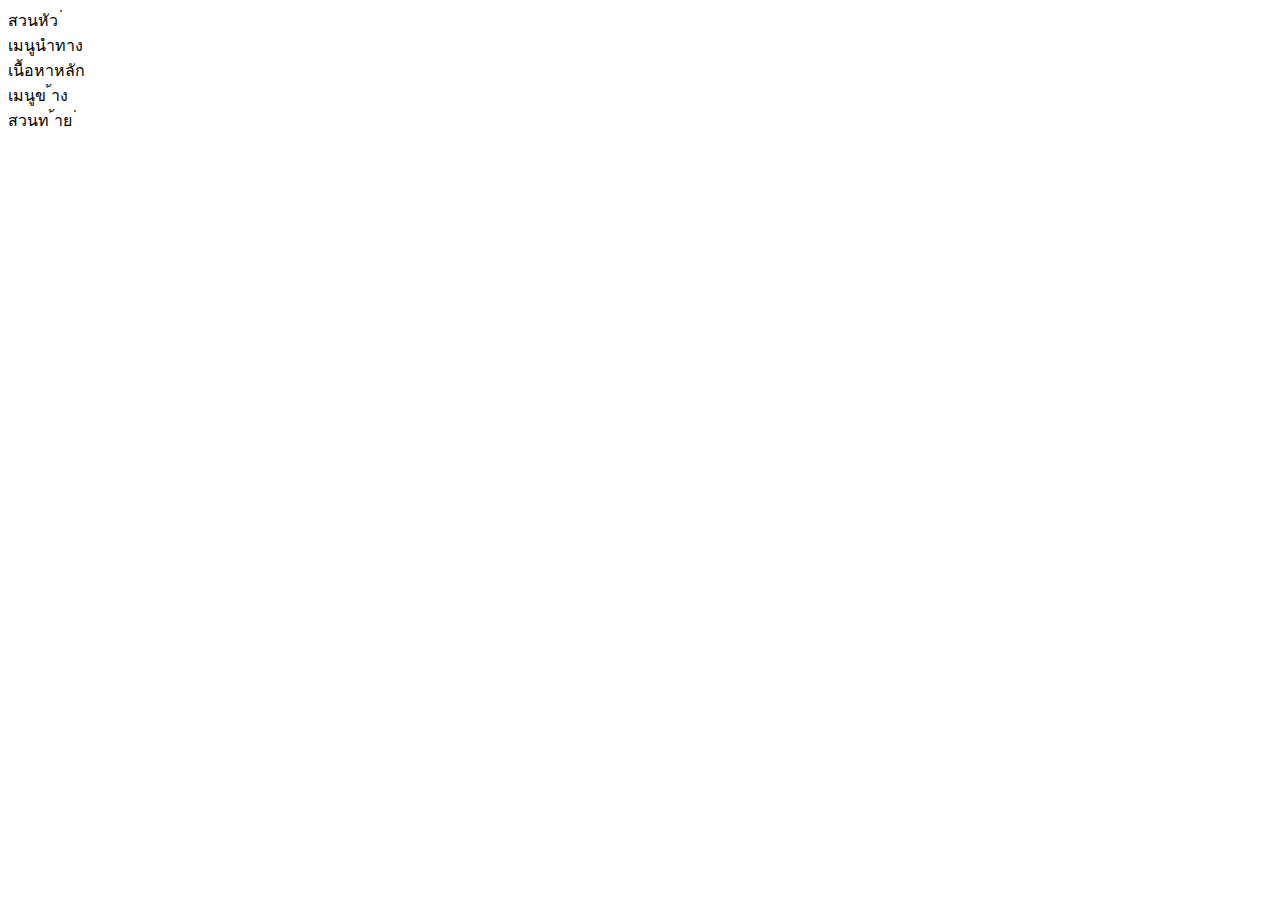
==== index.html @ 33bce326 "เพิ่มโครงสร้าง HTML พื้นฐาน" ====
<!-- index.html -->
<!DOCTYPE html>
<html lang="th">
<head>
 <meta charset="UTF-8">
 <meta name="viewport" content="width=device-width, initial-scale=1.0">
 <title>Grid Layout Lab</title>
 <link rel="stylesheet" href="styles.css">
</head>
<body>
 <div class="grid-container">
 <header class="header">สวนหัว ่ </header>
 <nav class="nav">เมนูนําทาง</nav>
 <main class="main">เนื้อหาหลัก</main>
 <aside class="sidebar">เมนูข ้าง</aside>
 <footer class="footer">สวนท ้าย ่ </footer>
 </div>
</body>
</html>
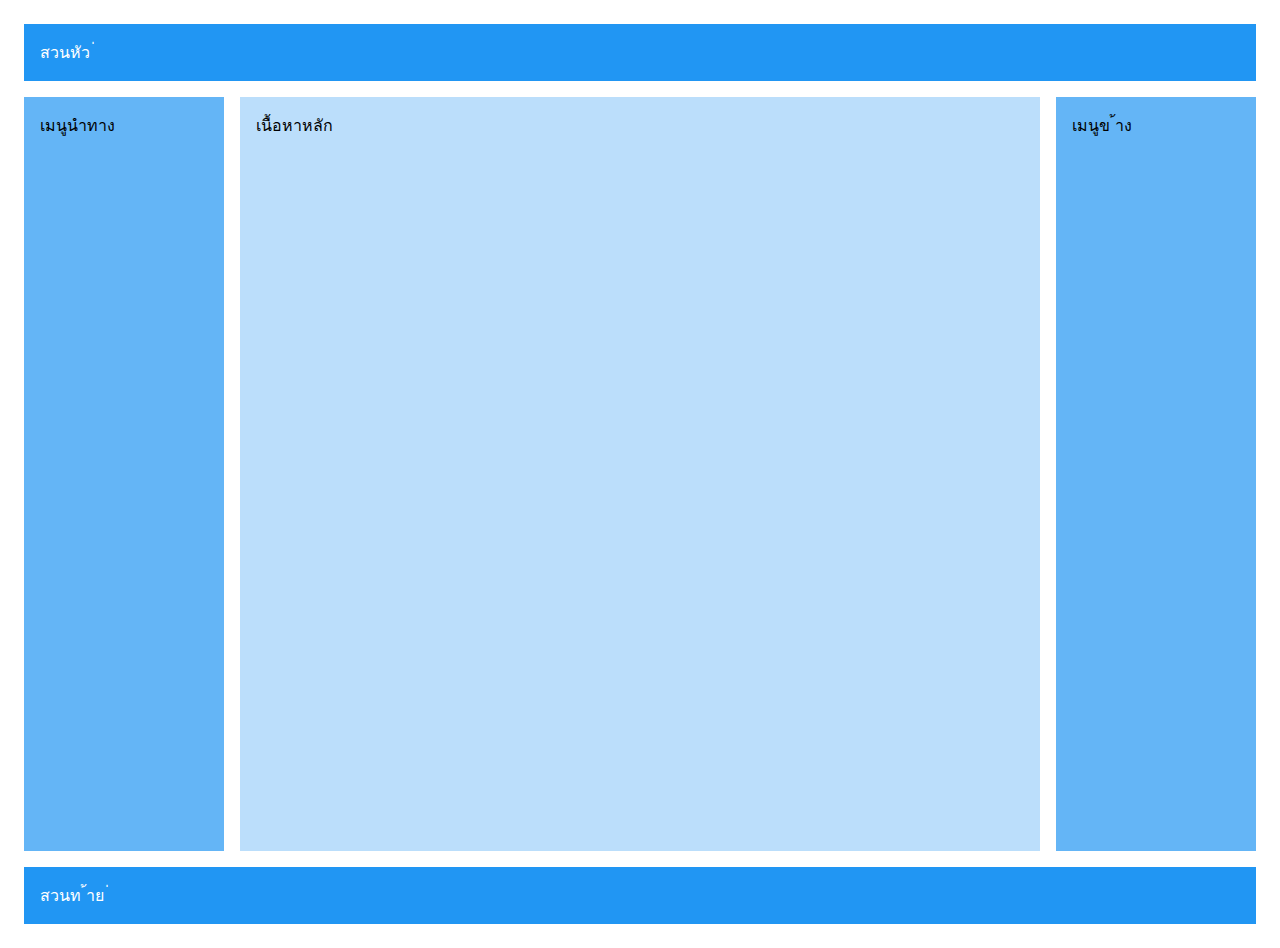
==== commit bd2b9377: "เพิ่ม Grid Layout พื้นฐาน" ====
--- a/index.html
+++ b/index.html
@@ -2,11 +2,11 @@
 <!DOCTYPE html>
 <html lang="th">
 <head>
- <meta charset="UTF-8">
- <meta name="viewport" content="width=device-width, initial-scale=1.0">
- <title>Grid Layout Lab</title>
- <link rel="stylesheet" href="styles.css">
-</head>
+  <meta charset="UTF-8">
+  <meta name="viewport" content="width=device-width, initial-scale=1.0">
+  <title>Grid Layout Lab</title>
+  <link rel="stylesheet" href="css/styles.css">
+ </head>
 <body>
  <div class="grid-container">
  <header class="header">สวนหัว ่ </header>
--- a/css/styles.css
+++ b/css/styles.css
@@ -0,0 +1,40 @@
+/* styles.css */
+.grid-container {
+    display: grid;
+    grid-template-areas:
+    "header header header"
+    "nav main sidebar"
+    "footer footer footer";
+    grid-template-columns: 200px 1fr 200px;
+    grid-template-rows: auto 1fr auto;
+    min-height: 100vh;
+    gap: 1rem;
+    padding: 1rem;
+   }
+   .header {
+    grid-area: header;
+    background: #2196F3;
+    padding: 1rem;
+    color: white;
+   }
+   .nav {
+    grid-area: nav;
+    background: #64B5F6;
+    padding: 1rem;
+   }
+   .main {
+    grid-area: main;
+    background: #BBDEFB;
+    padding: 1rem;
+   }
+   .sidebar {
+    grid-area: sidebar;
+    background: #64B5F6;
+    padding: 1rem;
+   }
+   .footer {
+    grid-area: footer;
+    background: #2196F3;
+    padding: 1rem;
+    color: white;
+   }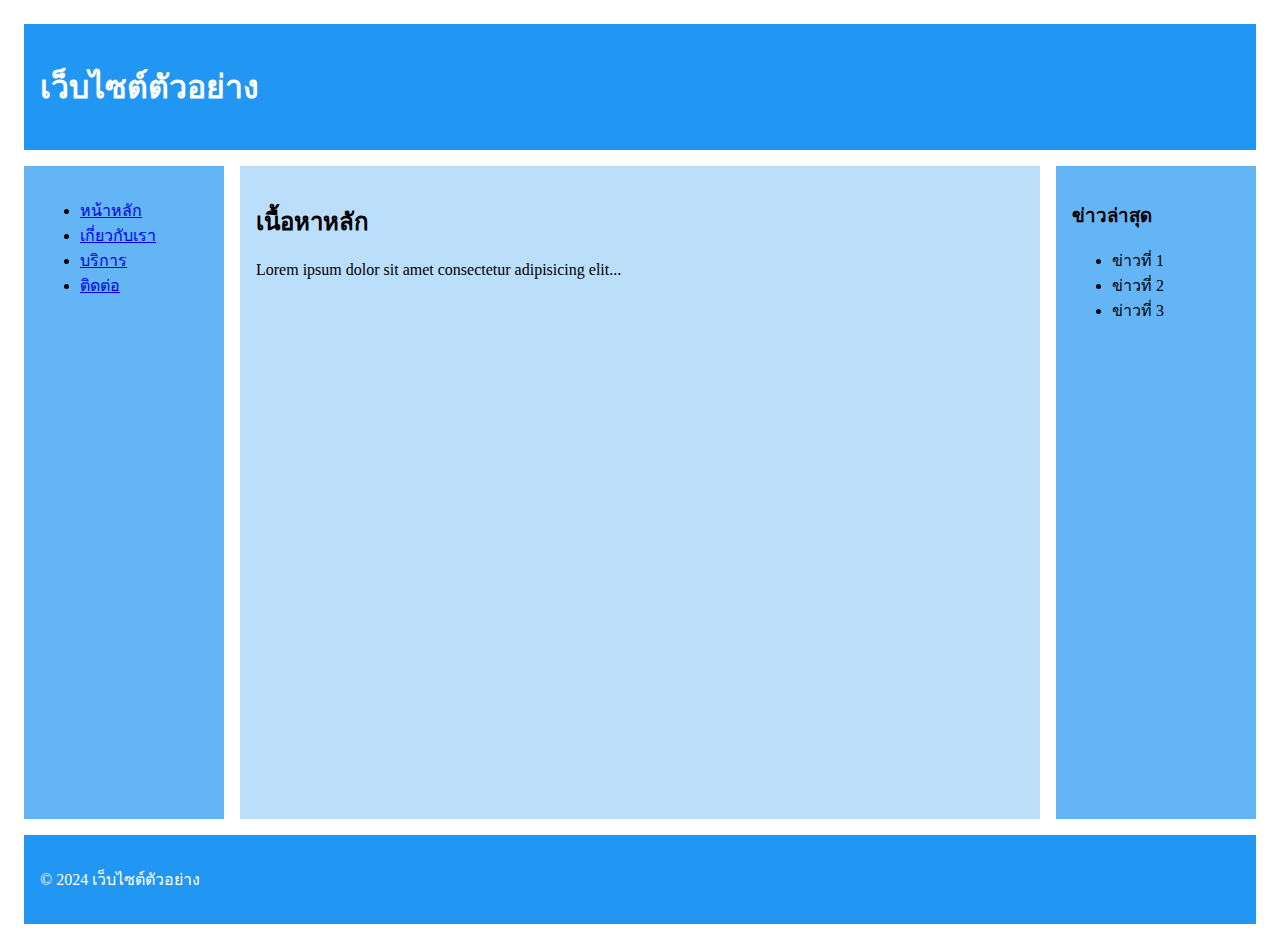
==== commit 9ef75f22: "เพิ่มเนื้อหาจําลองสําหรับทดสอบ Responsive" ====
--- a/index.html
+++ b/index.html
@@ -8,12 +8,33 @@
   <link rel="stylesheet" href="css/styles.css">
  </head>
 <body>
- <div class="grid-container">
- <header class="header">สวนหัว ่ </header>
- <nav class="nav">เมนูนําทาง</nav>
- <main class="main">เนื้อหาหลัก</main>
- <aside class="sidebar">เมนูข ้าง</aside>
- <footer class="footer">สวนท ้าย ่ </footer>
- </div>
+    <div class="grid-container">
+        <header class="header">
+        <h1>เว็บไซต์ตัวอย่าง</h1>
+        </header>
+        <nav class="nav">
+        <ul>
+        <li><a href="#">หน้าหลัก</a></li>
+        <li><a href="#">เกี่ยวกับเรา</a></li>
+        <li><a href="#">บริการ</a></li>
+        <li><a href="#">ติดต่อ</a></li>
+        </ul>
+        </nav>
+        <main class="main">
+        <h2>เนื้อหาหลัก</h2>
+        <p>Lorem ipsum dolor sit amet consectetur adipisicing elit...</p>
+        </main>
+        <aside class="sidebar">
+        <h3>ข่าวล่าสุด</h3>
+        <ul>
+        <li>ข่าวที่ 1</li>
+        <li>ข่าวที่ 2</li>
+        <li>ข่าวที่ 3</li>
+        </ul>
+        </aside>
+        <footer class="footer">
+        <p>&copy; 2024 เว็บไซต์ตัวอย่าง</p>
+        </footer>
+       </div>
 </body>
 </html>--- a/css/styles.css
+++ b/css/styles.css
@@ -37,4 +37,29 @@
     background: #2196F3;
     padding: 1rem;
     color: white;
+   }
+   /* สํ
+าหรับแท็บเล็ต */
+@media (max-width: 768px) {
+    .grid-container {
+    grid-template-areas:
+    "header header"
+    "nav nav"
+    "main sidebar"
+    "footer footer";
+    grid-template-columns: 1fr 200px;
+    }
+   }
+   /* สํ
+   าหรับมือถือ */
+   @media (max-width: 480px) {
+    .grid-container {
+    grid-template-areas:
+    "header"
+    "nav"
+    "main"
+    "sidebar"
+    "footer";
+    grid-template-columns: 1fr;
+    }
    }